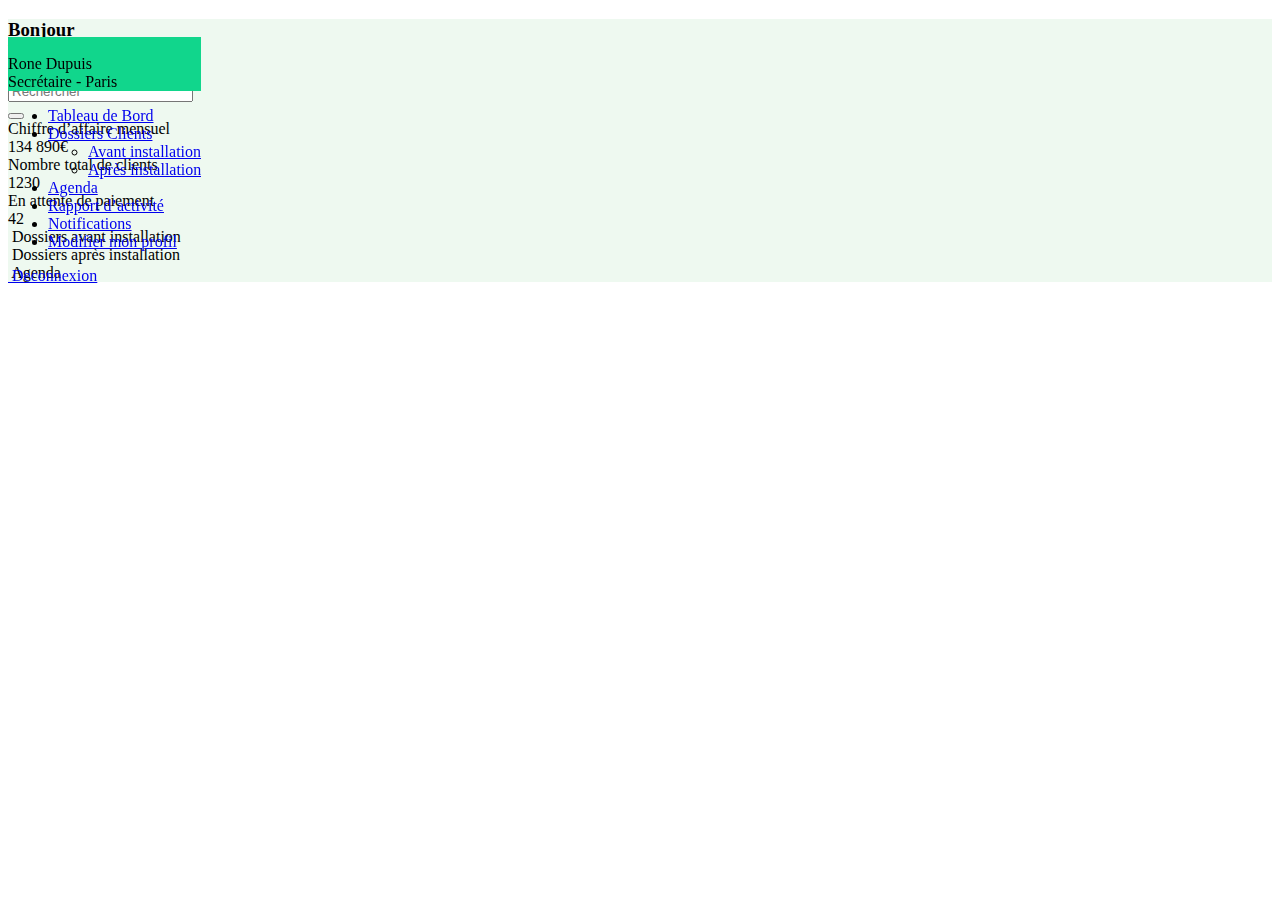
==== resources/views/old/index.html @ 0df9b70e "first commit" ====
<!DOCTYPE html>
<html lang="en">
<head>
    <meta charset="UTF-8">
    <meta http-equiv="X-UA-Compatible" content="IE=edge">
    <link href="https://cdn.jsdelivr.net/npm/bootstrap@5.0.2/dist/css/bootstrap.min.css" rel="stylesheet" integrity="sha384-EVSTQN3/azprG1Anm3QDgpJLIm9Nao0Yz1ztcQTwFspd3yD65VohhpuuCOmLASjC" crossorigin="anonymous">
    <meta name="viewport" content="width=device-width, initial-scale=1.0">
    <script src="https://cdnjs.cloudflare.com/ajax/libs/jquery/3.6.1/jquery.min.js" integrity="sha512-aVKKRRi/Q/YV+4mjoKBsE4x3H+BkegoM/em46NNlCqNTmUYADjBbeNefNxYV7giUp0VxICtqdrbqU7iVaeZNXA==" crossorigin="anonymous" referrerpolicy="no-referrer"></script>
    <script src="https://cdn.jsdelivr.net/npm/popper.js@1.12.9/dist/umd/popper.min.js"></script>
    <script src="https://use.fontawesome.com/1894fe19d0.js"></script>
    <script src="../../public/js/index.js"></script>
    <script src="https://cdn.jsdelivr.net/npm/bootstrap@5.0.2/dist/js/bootstrap.bundle.min.js" integrity="sha384-MrcW6ZMFYlzcLA8Nl+NtUVF0sA7MsXsP1UyJoMp4YLEuNSfAP+JcXn/tWtIaxVXM" crossorigin="anonymous"></script>
    <link rel="stylesheet" href="../../public/css/style.css">
    <title>Energy Novo</title>
</head>
<body class="d-flex">
    <div style="position: fixed !important; overflow-x:hidden !important;" class="col-md-3 col-1 d-fle flex-column justify-content-center min-vh-100  h-25 pt-3 shadow">
        <!-- logo -->
        <div class="w-md-100 d-flex justify-content-center">
            <img class="d-none d-md-block" src="../../public/logo_energy.png" alt="">
            <img class="d-md-none" src="../../public/icon_energy.png" alt="">
        </div>

        <!-- user info -->
        <div class="w-md-100 mt-3 p-3 d-flex px-md-5   " style="background-color:#11D68C;">
            <img src="../../public/user_logo.png" alt="" width="20%" class="d-none d-md-block">
            <img src="../../public/user_logo.png" alt="" width="200%" class="d-md-none" >
            <div class="flex-column text-white px-md-2 d-none d-md-block ">
                <span class="fs-5 fw-md-bold">Rone Dupuis</span> <br>
                <span class="-mt-4">Secrétaire - Paris</span>
            </div>
        </div>
        <!-- Menu navigation -->
        <nav class="w-md-100 sidebar   mt-3 flex-column side_menu fs-6">
            <ul class="p-0">
                <li class="nav-item">
                    <a href="#"  class="  text-decoration-none nav-link   p-2 d-flex px-md-5 align-items-center  " >
                        <i class="fa fa-home "></i>
                        <span class=" mx-4  ">Tableau de Bord</span> <br>
                    </a>
                </li>
                <li class=" nav-item has-submenu">
                    <a href="#"   class=" text-decoration-none nav-link  justify-content-between d-flex p-2 d-flex px-md-5 align-items-center  " >
                        <span>
                            <i class="fa fa-wrench "></i>
                            <span class=" mx-4  ">Dossiers Clients</span> <br>
                        </span>
                        <i class="fa fa-chevron-right chevron_change"></i>
                    </a>
                    <ul class="submenu collapse border-dark border-bottom m-3 text-secondary pl-3">
                        <li class="mx-5"><a class="sub-link nav-link text-decoration-none text-secondary" href="#">Avant installation </a></li>
                        <li class="mx-5"><a class="sub-link nav-link text-decoration-none text-secondary" href="#">Après installation</a></li>
                    </ul>
                </li>
                <li class="nav-item">
                    <a href="#"  class=" text-decoration-none nav-link   p-2 d-flex px-md-5 align-items-center  " >
                        <i class="fa fa-calendar  "></i>
                        <span class=" mx-4  ">Agenda</span> <br>
                    </a>
                </li>
                <li class="nav-item">
                    <a href="#"  class=" text-decoration-none nav-link   p-2 d-flex px-md-5 align-items-center  " >
                        <i class="fa fa-industry  "></i>
                        <span class=" mx-4  ">Rapport d’activité</span> <br>
                    </a>
                </li>
                <li class="nav-item">
                    <a href="#"  class=" text-decoration-none nav-link   p-2 d-flex px-md-5 align-items-center  " >
                        <i class="fa fa-bell  "></i>
                        <span class=" mx-4  ">Notifications</span> <br>
                    </a>
                </li>
                <li class="nav-item">
                    <a href="#"  class=" text-decoration-none nav-link   p-2 d-flex px-md-5 align-items-center  " >
                        <i class="fa fa-user  "></i>
                        <span class=" mx-4  ">Modifier mon profil</span> <br>
                    </a>
                </li>
            </ul>
             
        </nav>
        <div class="w-md-100   mt-3  fs-6 mt-5 pt-5    ">
            <a href="#"  class=" text-decoration-none text-dark  p-2 d-flex px-md-5 align-items-center  " >
                <img class="d-none d-md-block" src="../../public/signout.png" alt="">
                <span class=" mx-4  ">Deconnexion</span> <br>
            </a>
        </div>
    </div>
    <div class="col-md-9 min-vh-100 offset-md-3 flex-column p-md-5 p-3" style="background-color: #EEF9F0 !important   ;background:url('../../public/bg_right.png') right bottom no-repeat, url('../../public/bg_bottom.png') center bottom no-repeat ;" >
        <div class="d-flex justify-content-between w-md-100">
            <div class="w-md-50">
                <h3 class="fw-md-bolder">Bonjour <br> Rone !</h3>
            </div>
            <div class="d-flex w-50 fs-3 justify-content-between align-items-center text-secondary">
                <div class="d-flex border-bottom align-items-center p-0">
                    <input type="text" style="outline: none  !important;" class="search_input form-control bg-transparent border-0" placeholder="Rechercher">
                    <div class="input-group-append">
                      <button class=" border-0 bg-transparent" type="button">
                        <i class="fs-2 fa fa-search text-secondary "></i>
                      </button>
                    </div>
                  </div>
                <i class="fa fa-bell"></i>
                <i class="fa fa-comment "></i>
            </div>
        </div>
        <div class="d-flex mt-3 text-white col-md-6   justify-content-between">
            <!-- chiffre d affaire -->
            <div class="bg-cblue rounded-circle px-md-2 py-4 flex-column  align-items-center text-center">
               <span class="fs-6">Chiffre d’affaire mensuel</span><br>
                <span class="fw-md-bolder fs-4 ">134 890€</span>
            </div>
            <div class="bg-cred rounded-circle mx-3 px-md-2 py-4 flex-column justify-content-center align-items-center text-center">
                <span>Nombre total de clients</span><br>
                 <span class="fw-md-bolder fs-4 ">1230</span>
             </div>
             <div class="bg-cgreen rounded-circle px-md-2 py-4  flex-column  align-items-center text-center">
                <span>En attente de paiement</span><br>
                 <span class="fw-md-bolder fs-4 ">42</span>
             </div>
        </div>
        <div class="flex-column bg-white shadow p-4 col-md-5 mt-4 fs-5">
            <div class="d-flex justify-content-between border-bottom border-secondary align-items-center py-3 ">
                <!-- <i class="fa fa-wrench text-danger"></i> -->
                <img src="../../public/tool1.png" alt="">
                <span class="fw-md-bolder fs-5 text-left">Dossiers avant installation</span>
                <img src="../../public/eye.png" alt="">
            </div>
            <div class="d-flex justify-content-between border-bottom border-secondary align-items-center py-3 ">
                <img src="../../public/tool2.png" alt="">
                <!-- <i class="fa fa-wrench text-success"></i> -->
                <span class="fw-md-bolder fs-5">Dossiers après installation</span>
                <img src="../../public/eye.png" alt="">
                </div>
            <div class="d-flex justify-content-between align-items-center py-3 ">
                <img src="../../public/calendar.png" alt="">
                <span class="fw-md-bolder fs-5 text-left">Agenda</span>
                <img src="../../public/eye.png" alt="">
            </div>
        </div>
    </div>
</body>
</html>
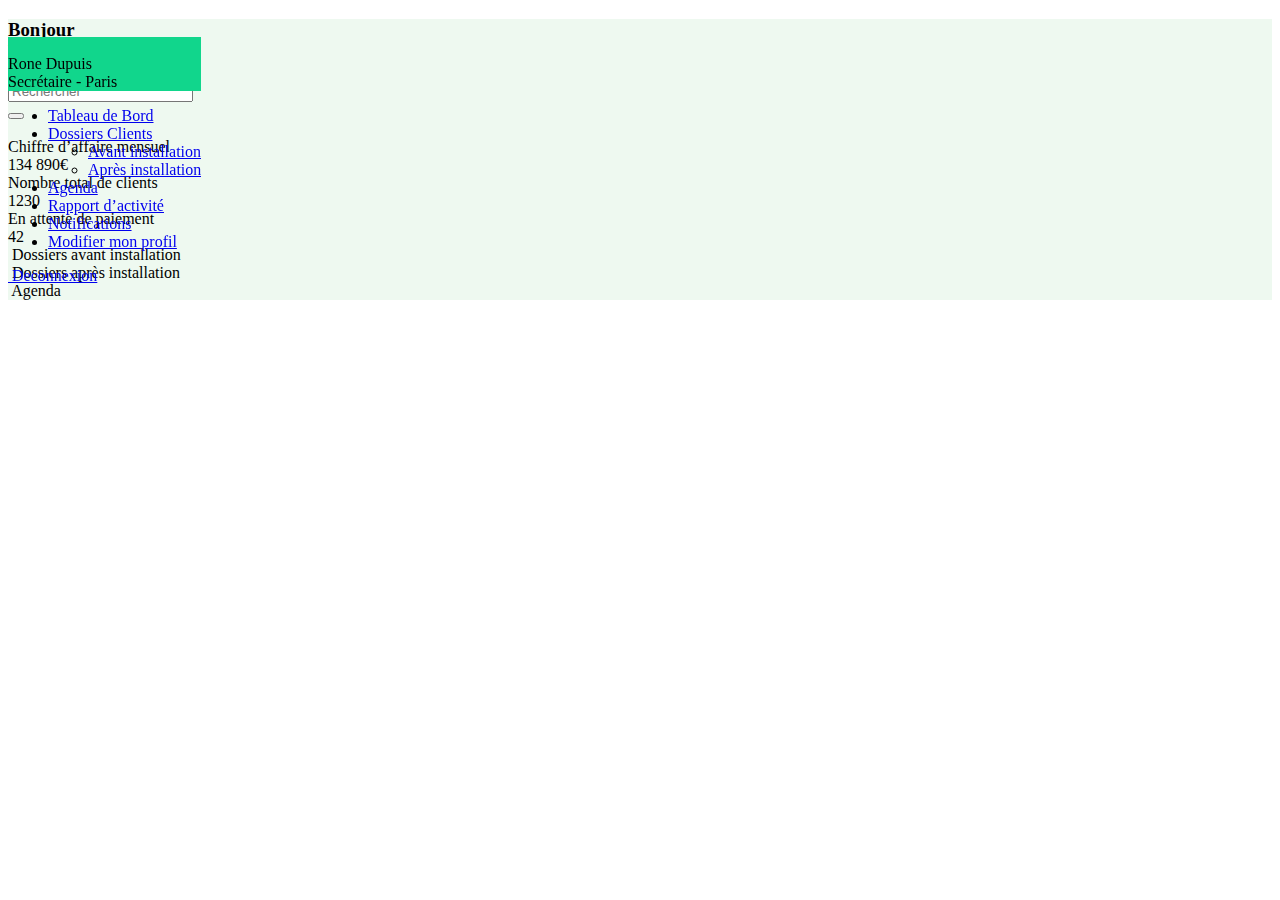
==== commit b759caf3: "test is done" ====
--- a/resources/views/old/index.html
+++ b/resources/views/old/index.html
@@ -98,7 +98,7 @@
                       <button class=" border-0 bg-transparent" type="button">
                         <i class="fs-2 fa fa-search text-secondary "></i>
                       </button>
-                    </div>
+                    </div> <img src="pen.png" alt="">
                   </div>
                 <i class="fa fa-bell"></i>
                 <i class="fa fa-comment "></i>
@@ -119,6 +119,7 @@
                  <span class="fw-md-bolder fs-4 ">42</span>
              </div>
         </div>
+        
         <div class="flex-column bg-white shadow p-4 col-md-5 mt-4 fs-5">
             <div class="d-flex justify-content-between border-bottom border-secondary align-items-center py-3 ">
                 <!-- <i class="fa fa-wrench text-danger"></i> -->
